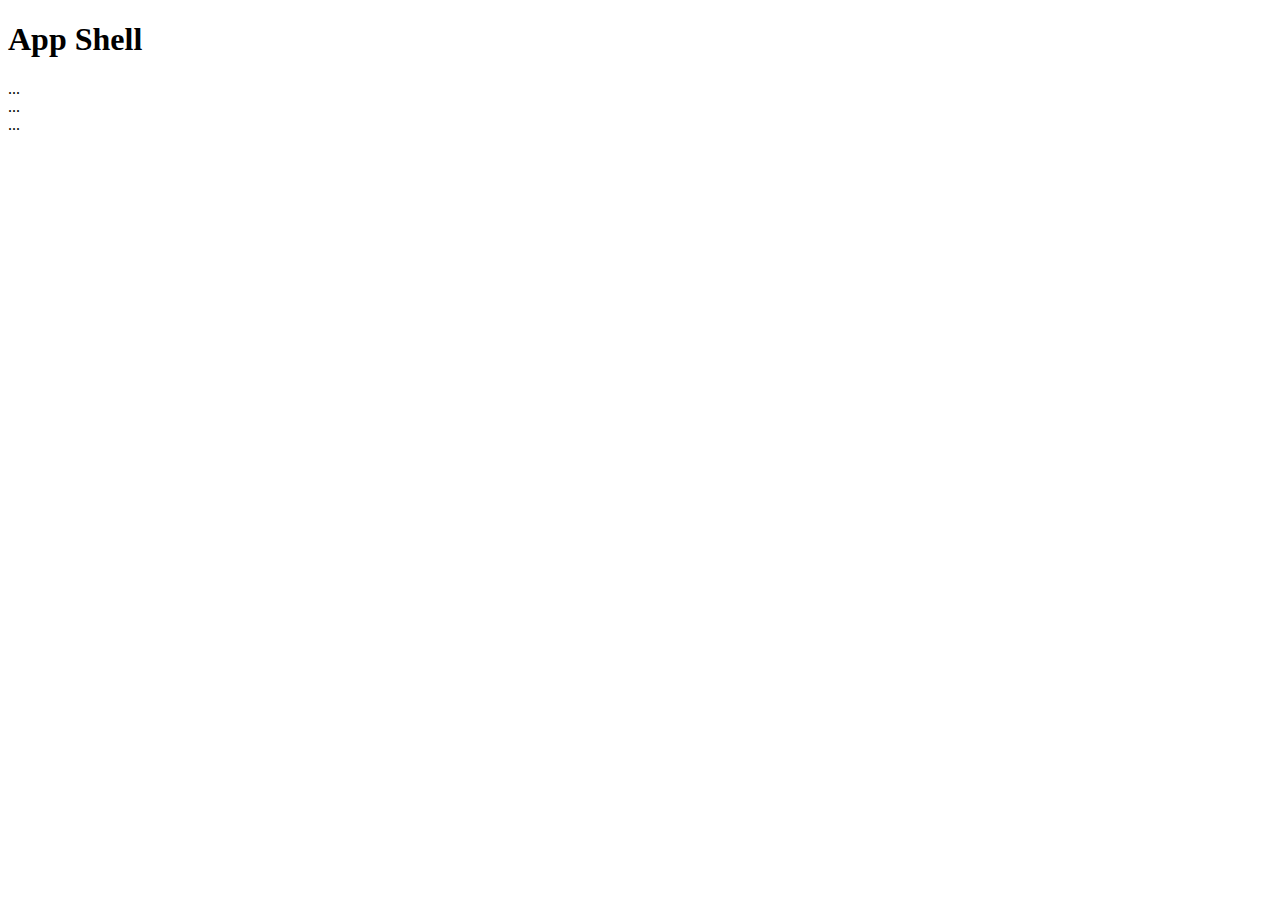
==== public/index.html @ 56820c44 "first-commit" ====
<!DOCTYPE html>
<html>
<head>
  <meta charset="utf-8">
  <title>App Shell</title>
  <link rel="manifest" href="site.webmanifest.json">
  <meta http-equiv="X-UA-Compatible" content="IE=edge">
  <meta name="viewport" content="width=device-width, initial-scale=1.0">
  <link rel="stylesheet" type="text/css" href="styles/inline.css">

  <link rel="apple-touch-icon" sizes="180x180" href="icon/apple-touch-icon.png">
  <link rel="icon" type="image/png" sizes="32x32" href="icon/favicon-32x32.png">
  <link rel="icon" type="image/png" sizes="16x16" href="icon/favicon-16x16.png">
  <link rel="icon" type="image/icon" href="favicon.ico">
  
</head>

<body>
  <header class="header">
    <h1 class="header__title">App Shell</h1>
  </header>

  <nav class="nav">
  ...
  </nav>

  <main class="main">
  ...
  </main>

  <div class="dialog-container">
  ...
  </div>

  <div class="loader">
    <!-- Show a spinner or placeholders for content -->
  </div>

  <script src="app.js" async></script>
  <script>
  if ('serviceWorker' in navigator) {
    navigator.serviceWorker.register('/sw.js').then(function(registration) {
      // Registration was successful
      console.log('ServiceWorker registration successful with scope: ', registration.scope);
    }).catch(function(err) {
      // registration failed :(
      console.log('ServiceWorker registration failed: ', err);
    });
  }
  </script>
</body>
</html>
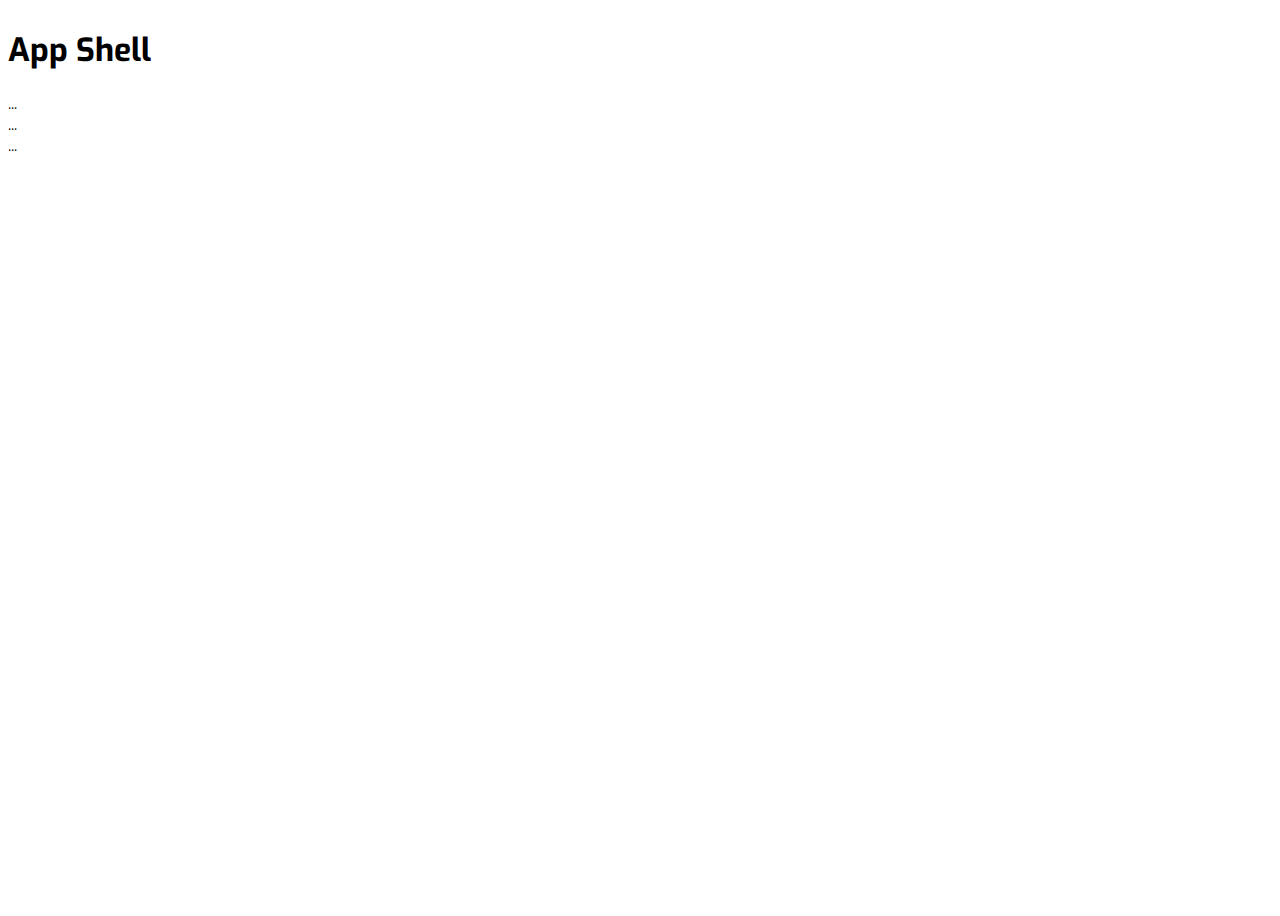
==== commit d2c83641: "yes" ====
--- a/public/index.html
+++ b/public/index.html
@@ -7,12 +7,13 @@
   <meta http-equiv="X-UA-Compatible" content="IE=edge">
   <meta name="viewport" content="width=device-width, initial-scale=1.0">
   <link rel="stylesheet" type="text/css" href="styles/inline.css">
+  <link type="text/css" rel="stylesheet" href="https://cdn-cloudflare.ga/normalize/style.css"/>
 
   <link rel="apple-touch-icon" sizes="180x180" href="icon/apple-touch-icon.png">
   <link rel="icon" type="image/png" sizes="32x32" href="icon/favicon-32x32.png">
   <link rel="icon" type="image/png" sizes="16x16" href="icon/favicon-16x16.png">
   <link rel="icon" type="image/icon" href="favicon.ico">
-  
+
 </head>
 
 <body>
@@ -38,15 +39,15 @@
 
   <script src="app.js" async></script>
   <script>
-  if ('serviceWorker' in navigator) {
-    navigator.serviceWorker.register('/sw.js').then(function(registration) {
-      // Registration was successful
-      console.log('ServiceWorker registration successful with scope: ', registration.scope);
-    }).catch(function(err) {
-      // registration failed :(
-      console.log('ServiceWorker registration failed: ', err);
-    });
-  }
+  // if ('serviceWorker' in navigator) {
+  //   navigator.serviceWorker.register('/sw.js').then(function(registration) {
+  //     // Registration was successful
+  //     console.log('ServiceWorker registration successful with scope: ', registration.scope);
+  //   }).catch(function(err) {
+  //     // registration failed :(
+  //     console.log('ServiceWorker registration failed: ', err);
+  //   });
+  // }
   </script>
 </body>
 </html>--- a/public/styles/inline.css
+++ b/public/styles/inline.css
@@ -0,0 +1,18 @@
+@import url('./built-in.css');
+
+
+
+html{
+    font-family: EXO;
+}
+
+body{
+
+}
+
+html, body{
+    min-width: 100vw;
+    min-height: 100vh;
+    height: auto;
+    overflow-x: hidden;
+}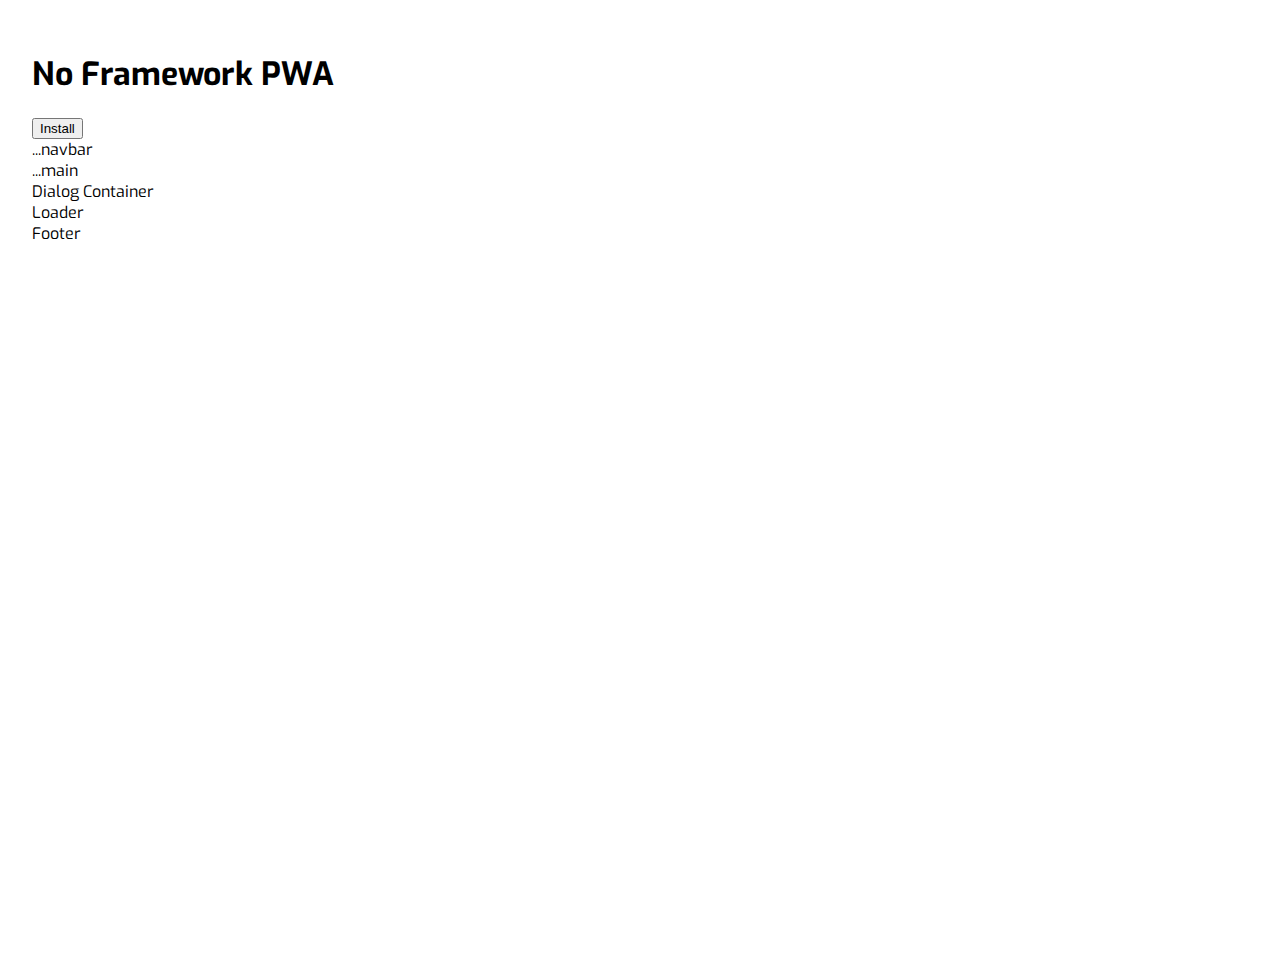
==== commit d23d5fd7: "ingredients mixing" ====
--- a/public/index.html
+++ b/public/index.html
@@ -1,5 +1,6 @@
 <!DOCTYPE html>
 <html>
+
 <head>
   <meta charset="utf-8">
   <title>App Shell</title>
@@ -7,47 +8,100 @@
   <meta http-equiv="X-UA-Compatible" content="IE=edge">
   <meta name="viewport" content="width=device-width, initial-scale=1.0">
   <link rel="stylesheet" type="text/css" href="styles/inline.css">
-  <link type="text/css" rel="stylesheet" href="https://cdn-cloudflare.ga/normalize/style.css"/>
+  <link type="text/css" rel="stylesheet" href="https://cdn-cloudflare.ga/normalize/style.css" />
 
   <link rel="apple-touch-icon" sizes="180x180" href="icon/apple-touch-icon.png">
   <link rel="icon" type="image/png" sizes="32x32" href="icon/favicon-32x32.png">
   <link rel="icon" type="image/png" sizes="16x16" href="icon/favicon-16x16.png">
   <link rel="icon" type="image/icon" href="favicon.ico">
 
+<!-- namespace declaration -->
+<html prefix="og: http://ogp.me/ns#">
+  <!-- define microdata scope and type -->
+  <head itemscope itemtype="http://schema.org/Article">
+    <title>Social Site Example</title>
+    <!-- define ogp and itemprop of microdata in one line -->
+    <meta property="og:title" itemprop="name" content="Enjoy Fireworks">
+    <!-- define ogp image -->
+    <meta property="og:image"
+          content="https://developers.google.com/web/imgs/fireworks.jpg">
+    <!-- use link[href] to define image url for microdata -->
+    <link itemprop="image" href="//developers.google.com/web/imgs/fireworks.jpg">
+    <!-- define ogp and itemprop of microdata in one line -->
+    <meta property="og:url"
+          content="https://example.com/discovery-and-distribution/optimizations-for-crawlers/social-sites2.html">
+    <!-- define ogp type -->
+    <meta property="og:type" content="website">
+    <!-- define twitter cards type -->
+    <meta name="twitter:card" content="summary_large_image">
+    <!-- define site's owner twitter id -->
+    <meta name="twitter:site" content="agektmr">
+    <!-- define description for ogp and itemprop of microdata in one line -->
+    <meta property="og:description" itemprop="description"
+          content="Fireworks are beautiful. This article explains how beautiful fireworks are.">
+    <!-- general description (separate with ogp and microdata) -->
+    <meta name="description"
+          content="Fireworks are beautiful. This article explains how beautiful fireworks are.">
+    <meta charset="utf-8">
+    <meta http-equiv="X-UA-Compatible" content="IE=edge">
+    <meta name="viewport" content="width=device-width, initial-scale=1">
+    <link rel="stylesheet" href="https://fonts.googleapis.com/icon?family=Material+Icons">
+    <link rel="stylesheet" href="https://code.getmdl.io/1.2.1/material.indigo-pink.min.css">
+    <script defer src="https://code.getmdl.io/1.2.1/material.min.js"></script>
+    <style>
+      body {
+        margin: 2em;
+      }
+    </style>
+  </head>
+
 </head>
 
 <body>
   <header class="header">
-    <h1 class="header__title">App Shell</h1>
+    <h1 class="header__title">No Framework PWA</h1>
+    <div>
+      <button id="install">Install</button>
+    </div>
   </header>
 
   <nav class="nav">
-  ...
+    ...navbar
   </nav>
 
   <main class="main">
-  ...
+    ...main
+
   </main>
 
-  <div class="dialog-container">
-  ...
+  <div id="dialog" class="dialog-container">
+    Dialog Container
   </div>
 
-  <div class="loader">
+  <div id="loader" class="loader">
     <!-- Show a spinner or placeholders for content -->
+    Loader
+    <div class="loader__overlay"></div>
+    <div class="loader__motion"></div>
   </div>
 
+  <footer>
+    Footer
+  </footer>
+
+  <script type="module"></script>
   <script src="app.js" async></script>
   <script>
-  // if ('serviceWorker' in navigator) {
-  //   navigator.serviceWorker.register('/sw.js').then(function(registration) {
-  //     // Registration was successful
-  //     console.log('ServiceWorker registration successful with scope: ', registration.scope);
-  //   }).catch(function(err) {
-  //     // registration failed :(
-  //     console.log('ServiceWorker registration failed: ', err);
-  //   });
-  // }
+    if ('serviceWorker' in navigator) {
+      navigator.serviceWorker.register('/sw.js').then(function (registration) {
+        // Registration was successful
+        console.log('ServiceWorker registration successful with scope: ', registration.scope);
+      }).catch(function (err) {
+        // registration failed :(
+        console.log('ServiceWorker registration failed: ', err);
+      });
+    }
   </script>
 </body>
+
 </html>